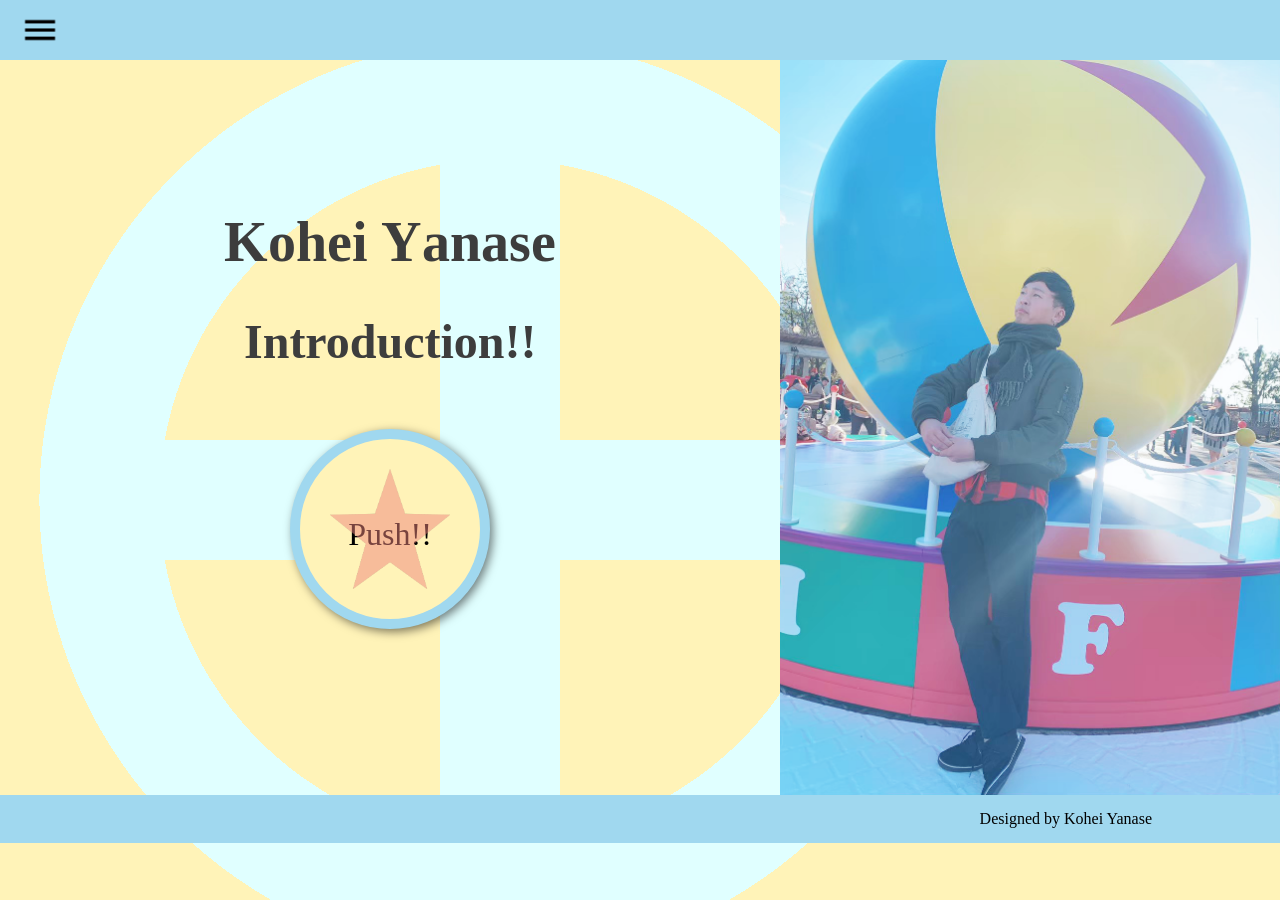
==== index.html @ c908cbb0 "study skillにLinuxを追加" ====
<!DOCTYPE html>
<html lang="ja">
  <head>
    <meta  charaset="utf-8">
    <meta name="viewport" content="width=device-width, initial-scale=1">
    <title>Kohei Yanase</title>
    <meta name="description" content="柳瀬浩平の自己紹介サイト">
    <link rel="stylesheet" href="css/styles.css">
    <link rel="icon" href="images/favicon.ico">
  </head>
  <body>
    <header>
      <ul>
        <li class="header-menu"><img id="header-btn" class="menu-tab" src="images/menu.png"></li>
        <li class="header-list hidden" id="about-btn">About</li>
        <li class="header-list hidden" id="study-btn">Study</li>
        <li class="header-list hidden" id="pf-btn">Portfolio</li>
      </ul>
    </header>

    <div class="intro-container">
      <div class="intro">
        <div class="intro-title">
          <h1>
            <span class="name1">K</span><span class="name2">o</span><span class="name3">h</span><span class="name4">e</span><span class="name5">i</span> <span class="name6">Y</span><span class="name7">a</span><span class="name8">n</span><span class="name9">a</span><span class="name10">s</span><span class="name11">e</span>
          </h1>
          <h2><span class="subti">Introduction!!</span></h2>
        </div>
  
        <div class="intro-menu">
          <ul>
            <li class="ball-btn" id="ball-btn">
              <img class="menu-star" src="images/star.png">
              Push!!
            </li>

            <li class="menu-about hidden" id="about-btn">
              <img class="menu-star" src="images/star.png">
              About
            </li>

            <li class="menu-study hidden" id="study-btn">
              <img class="menu-star" src="images/star.png">
              Study
            </li>

            <li class="menu-pf hidden" id="pf-btn">
              <img class="menu-star" src="images/star.png">
              Portfolio
            </li>
          </ul>
        </div>
      </div>
  
      <div class="intro-image">
        <img src="images/my.png">
      </div>
    </div>

    <div class="hidden" id="mask"></div>

    <div class="about-container hidden" id="about">
      <div class="about">
        <div class="about-title">
          <h1>Who is Kohei Yanase?</h1>
        </div>

        <div class="about-info">
          <p>Name：　柳瀬 浩平　Yanase Kohei</p>
          <p>Age：　　29歳</p>
          <p>From：　  鹿児島</p>
          <p>Add：　　埼玉</p>
          <p>Mail：　　22klirk22@gmail.com</p>
        </div>

        <div class="about-text">
          <p>私は、現在会社員で営業職をしております。</p>
          <p>将来を考えて手に職を付けいと考えた事がきっかけで、IT業界に興味を持ちました。</p>
          <p class="about-text-mb1">その中で、技術職であるプログラマーへの転職を目指して活動しております。</p>
          <p>今は、プログラミングを独学しています。</p>
          <p class="about-text-mb1">言語は、Ruby on railsを中心として、範囲を広げて勉強しております。</p>
          <p>Webサービスの、開発に携わりたいです。</p>
          <p>理由としては、インスタグラムやツイッターといったSNS、</p>
          <p>メルカリやアマゾンといったショッピングサイトは、</p>
          <p class="about-text-mb1">ユーザーの生活の一部として、多く利用されているサービスになっています。</p>
          <p>使っていなかったユーザーも、１回使ったら手放せなくなるサービス。</p>
          <p class="about-text-mb1">ユーザーにとって無いと困ってしまうサービス。</p>
          <p class="about-text-mb2">こういったサービスの開発に携わりたいと、私は強く思っております。</p>
          <p class="about-text-mb3">by　Kohei Yanase</p>
        </div>
      </div>
    </div>

    <div class="study-container hidden" id="study">
      <div class="study-title">
        <h1>Study Skills</h1>
      </div>

      <div class="level-details">
        <p><span>★</span>:入門者</p>
        <p><span>★★</span>:初心者</p>
        <p><span>★★★</span>:実務経験者</p>
        <p><span>★★★★</span>:上級者</p>
        <p><span>★★★★★</span>:熟練者</p>
      </div>

      <div class="study-items">
        <div class="study-items-gp">
          <div class="study-name">
            <ul>
              <li>
                <img class="soft-img" src="images/html-5.svg">
                <p>HTML</p>
              </li>

              <li>
                <img class="soft-img" src="images/css-3.svg">
                <p>CSS</p>
              </li>

              <li>
                <img class="soft-img" src="images/ruby.svg">
                <p>Ruby</p>
              </li>

              <li>
                <img class="soft-img" src="images/rails.svg">
                <p>Ruby on Rails</p>
              </li>

              <li>
                <img class="soft-img" src="images/javascript.svg">
                <p>JavaScript</p>
              </li>

              <li>
                <img class="soft-img" src="images/nodejs.svg">
                <p>Node.js</p>
              </li>

              <li>
                <img class="soft-img" src="images/mysql.svg">
                <p>MySQL</p>
              </li>

            </ul>
          </div>
    
          <div class="study-level">
            <ul>
              <li class="html">
                <p><span>★★</span>★★★</p>
              </li>

              <li class="CSS">
                <p><span>★★</span>★★★</p>
              </li>

              <li class="Ruby">
                <p><span>★★</span>★★★</p>
              </li>

              <li class="Ruby on rails">
                <p><span>★★</span>★★★</p>
              </li>

              <li class="JavaScript">
                <p><span>★★</span>★★★</p>
              </li>

              <li class="Node.js">
                <p><span>★</span>★★★★</p>
              </li>

              <li class="MySQL">
                <p><span>★</span>★★★★</p>
              </li>

            </ul>
          </div>
        </div>

        <div class="study-items-gp">
          <div class="study-name">
            <ul>
              <li>
                <img class="soft-img" src="images/php.svg">
                <p>PHP</p>
              </li>

              <li>
                <img class="soft-img" src="images/linux-tux.svg">
                <p>Linux</p>
              </li>

              <li>
                <img class="soft-img" src="images/aws.svg">
                <p>AWS</p>
              </li>

              <li>
                <img class="soft-img" src="images/ps.svg">
                <p>Photoshop</p>
              </li>

            </ul>
          </div>
    
          <div class="study-level">
            <ul>
              <li class="PHP">
                <p><span>★</span>★★★★</p>
              </li>

              <li class="Linux">
                <p><span>★</span>★★★★</p>
              </li>

              <li class="AWS">
                <p><span>★</span>★★★★</p>
              </li>

              <li class="ps">
                <p><span>★★★</span>★★</p>
              </li>

            </ul>
          </div>
        </div>
      </div>
    </div>

    <div class="pf-container hidden" id="pf">
      <div class="pf-title">
        <h1>My Portfolio</h1>
      </div>
      <ul class="pf-items">
        <li class="my-intro">
          <a href="https://kyana2973.github.io/">My_Introduction</a>
          <p>・自己紹介サイト</p>
          <p class="about-text-mb1">　　今、閲覧して頂いてる自己紹介サイトです。</p>
          <p>　使用スキル：HTML、CSS、JavaScript</p>
        </li>

        <li class="ga-tsubu">
          <a href="https://gamer-tsubuyaki.herokuapp.com/" target="blank" rel="noopener noreferrer">ゲーつぶ</a>
          <p>・ゲーマー達のコミュニティサイト</p>
          <p class="about-text-mb1">　　ゲーマー達が、つぶやいて情報の交換を出来るサイトです。</p>
          <p>　使用スキル：HTML、CSS、Ruby、Ruby on rails</p>
        </li>
      </ul>
    </div>

    <footer>
      <p>Designed by Kohei Yanase</p>
    </footer>

    <script src="js/main.js"> </script>
  </body>
</html>
---- css/styles.css ----
body {
  margin: 0;
  width: 100%;
  background-image: url("../images/satsuma.png");
  background-color: #fff3b8;
  background-repeat: no-repeat;
  position: relative;
  font-family: serif, 'Impact', 'Comic Sans MS';
}


/* ---------header------------------------------- */

header > ul {
  position: relative;
  width: 100%;
  display: flex;
  align-items: center;
  list-style: none;
  padding: 10px 0 10px 20px;
  margin: 0;
  background-color: #a0d8ef;
  z-index: 10;
}

.header-menu {
  height: 40px;
}

header li {
  align-items: center;
}

.menu-tab {
  width: 40px;
}

.menu-tab:hover {
  cursor: pointer;
  background-color: #e0ffff;
}

.header-list {
  font-size: 32px;
  line-height: 40px;
  padding: 0 8px;
}

.header-list:hover {
  color: #e0ffff;
  cursor: pointer;
}


/* ---------introduction------------------------------- */

.intro-container {
  display: flex;
  width: 100%;
  height: 735px;
}

.intro {
  display: flex;
  flex-direction: column;
  margin: 0 auto;
  height: 100%;
  align-items: center;
}

.intro-title h1 {
  margin: 0;
  font-size: 56px;
  color: #3d3d3d;
}

.intro-title h2 {
  text-align: center;
  font-size: 48px;
  color: #3d3d3d;
}

.intro-title {
  margin-top: 150px;
}

.intro-menu {
  align-items: center;
  justify-content: center;
  position: relative;
  z-index: 6;
}

.intro-menu > ul {
  list-style: none;
  margin: 20px 0 0 0;
  padding: 0;
  font-size: 32px;
  display: flex;
}

.intro-menu li {
  width: 200px;
  height: 200px;
  display: inline-block;
  text-align: center;
  position: relative;
  border: 10px solid #a0d8ef;
  box-sizing: border-box;
  border-radius: 50%;
  line-height: 190px;
  background-color: #fff3b8;
  margin: 0 20px;
  box-shadow: 3px 3px 10px rgba(0, 0, 0, .5);
}

.menu-study {
  transform: translate(0, -800px);
}

.menu-pf {
  transform: translate(1000px, 0);
}

.menu-star {
  width: 120px;
  align-items: center;
  position: absolute;
  top: 50%;
  left: 50%;
  transform: translate(-50%, -50%);
  opacity: .5;
}

.intro-menu li:hover {
  cursor: pointer;
  color: #a0d8ef;
}

/* .intro-image {
  float: right;
} */

.intro-image > img {
  width: 500px;
}


/* ---------about------------------------------- */

.about-container {
  position: absolute;
  top: 80px;
  left: 50%;
  transform: translate(-50%, 0) scale(1, 1);
  background-color: #e0ffff;
  border: 5px solid #a0d8ef;
  border-radius: 10px;
  z-index: 9;
  transition: transform .3s;
}

.about-title h1 {
  text-align: center;
}

.about-info {
  margin-left: 60px;
  margin-bottom: 10px;
}

.about-info p {
  margin: 0;
}

.about-text {
  margin: 30px;
}

.about-text p {
  margin: 0;
}

.about-text-mb1 {
  display: inline-block;
  padding-bottom: 15px;
}

.about-text-mb2 {
  display: inline-block;
  padding-bottom: 25px;
}

.about-text-mb3 {
  text-align: right;
}


/* ---------study------------------------------- */

.study-container {
  position: absolute;
  top: 80px;
  left: 50%;
  transform: translate(-50%, 0) scale(1, 1);
  background-color: #e0ffff;
  border: 5px solid #a0d8ef;
  border-radius: 10px;
  width: 850px;
  z-index: 9;
  transition: transform .3s;
}

.study-title h1 {
  text-align: center;
}

.level-details {
  display: flex;
  justify-content: center;
}

.level-details p {
  font-size: 8px;
  margin: 0;
  padding: 0 7.5px 10px 7.5px;
}

.level-details span {
  color: #ef857d;
}

.study-items {
  display: flex;
  justify-content: center;
}

.study-items-gp {
  display: flex;
  justify-content: center;
}

.study-name ul {
  list-style: none;
  margin: 0;
  padding: 0 50px;
}

.study-name li {
  display: flex;
  height: 60px;
  margin-bottom: 5px;
}

.study-name p {
  margin: auto 0;
  padding-left: 5px;
}

.soft-img {
  width: 40px;
}

.study-level ul {
  list-style: none;
  margin: 0;
  padding: 0 50px;
}

.study-level li {
  height: 65px;
}

.study-level p {
  margin: 0;
  line-height: 60px;
  color: #dcdcdc;
}

.study-level span {
  color: #ef857d;
}


/* ---------pf------------------------------- */

.pf-container {
  position: absolute;
  top: 80px;
  left: 50%;
  transform: translate(-50%, 0) scale(1, 1);
  background-color: #e0ffff;
  border: 5px solid #a0d8ef;
  border-radius: 10px;
  width: 650px;
  z-index: 9;
  transition: transform .3s;
}

.pf-title h1 {
  text-align: center;
}

.pf-container ul {
  list-style: none;
  margin: 0;
  padding: 0 10px 0;
}

.pf-items li {
  margin-bottom: 20px;
  border: 1px solid #a0d8ef;
  border-radius: 5px;
  height: 120px;
  padding: 20px;
}

.pf-items a {
  display: inline-block;
  margin: 0 0 5px 20px;
  padding: 5px;
  color: black;
  background-color: #a0d8ef;
  border-radius: 5px;
}

.pf-items a:hover {
  background-color: #fff3b8;
}

.pf-items p {
  margin: 0;
  padding-left: 20px;
}

footer {
  background-color: #a0d8ef;
}

footer p {
  margin: 0;
  line-height: 48px;
  padding-right: 10%;
  text-align: right;
}


/* ---------animation------------------------------- */

.move-ha {
  transform: translate(1500px, 0);
  animation: move-ha 1s ease-in forwards;
}

.move-hs {
  transform: translate(1500px, 0);
  animation: move-hs 1s ease-in forwards;
}

.move-hp {
  transform: translate(1500px, 0);
  animation: move-hp 1s ease-in forwards;
}

.name1 {
  display: inline-block;
  transform: translate(750px,-100px) scale(0,0);
  animation: name1 3s ease-out forwards;
}

.name2 {
  display: inline-block;
  transform: translate(700px,100px) scale(0,0);
  animation: name2 3s ease-out .1s forwards;
}

.name3 {
  display: inline-block;
  transform: translate(750px,250px) scale(0,0);
  animation: name3 3s ease-out .2s forwards;
}

.name4 {
  display: inline-block;
  transform: translate(750px,150px) scale(0,0);
  animation: name4 3s ease-out .3s forwards;
}

.name5 {
  display: inline-block;
  transform: translate(750px,170px) scale(0,0);
  animation: name5 3s ease-out .4s forwards;
}

.name6 {
  display: inline-block;
  transform: translate(750px,40px) scale(0,0);
  animation: name6 3s ease-out .5s forwards;
}

.name7 {
  display: inline-block;
  transform: translate(750px,300px) scale(0,0);
  animation: name7 3s ease-out .6s forwards;
}

.name8 {
  display: inline-block;
  transform: translate(750px,-120px) scale(0,0);
  animation: name8 3s ease-out .7s forwards;
}

.name9 {
  display: inline-block;
  transform: translate(750px,120px) scale(0,0);
  animation: name9 3s ease-out .8s forwards;
}

.name10 {
  display: inline-block;
  transform: translate(750px,80px) scale(0,0);
  animation: name10 3s ease-out .9s forwards;
}

.name11 {
  display: inline-block;
  transform: translate(750px,220px) scale(0,0);
  animation: name11 3s ease-out 1s forwards;
}

.subti {
  display: inline-block;
  transform: translate(-1000px, 0);
  animation: subti 1s ease-in 2s forwards;
}

.ball-P {
  animation: ball-P 2s ease-in 2s forwards;
}

.ball-A {
  animation: ball-A 2s ease-out forwards;
}

.ball-S {
  animation: ball-S 1.6s linear 1.6s forwards;
}

@keyframes move-ha  {
  0% {
    transform: translate(1500px, 0);
  }
  49% {
    transform: translate(-5px, 0);
  }
  50% {
    transform: translate(-5px, 0) scale(.7, 1.5);
    transform-origin: left;
  }
  90% {
    transform: translate(-5px, 0) scale(.7, 1.5);
    transform-origin: left;
  }
  100% {
    transform: none;
  }
}

@keyframes move-hs  {
  0% {
    transform: translate(1500px, 0);
  }
  49% {
    transform: translate(-45px, 0);
  }
  50% {
    transform: translate(-45px, 0) scale(.7, 1.5);
    transform-origin: left;
  }
  90% {
    transform: translate(-45px, 0) scale(.7, 1.5);
    transform-origin: left;
  }
  100% {
    transform: none;
  }
}

@keyframes move-hp  {
  0% {
    transform: translate(1500px, 0);
  }
  49% {
    transform: translate(-85px, 0);
  }
  50% {
    transform: translate(-85px, 0) scale(.7, 1.5);
    transform-origin: left;
  }
  90% {
    transform: translate(-85px, 0) scale(.7, 1.5);
    transform-origin: left;
  }
  100% {
    transform: none;
  }
}

@keyframes name1 {
  0% {
    transform: translate(750px,-100px) scale(0,0);
  }
  20% {
    transform: translate(750px,-100px) scale(1.5, 1.5);
  }
  40%, 100% {
    transform: none;
  }
}
@keyframes name2 {
  0% {
    transform: translate(700px,100px) scale(0,0);
  }
  20% {
    transform: translate(700px,100px) scale(1.5, 1.5);
  }
  40%, 100% {
    transform: none;
  }
}
@keyframes name3 {
  0% {
    transform: translate(750px,250px) scale(0,0);
  }
  20% {
    transform: translate(750px,250px) scale(1.5, 1.5);
  }
  40%, 100% {
    transform: none;
  }
}
@keyframes name4 {
  0% {
    transform: translate(750px,150px) scale(0,0);
  }
  20% {
    transform: translate(750px,150px) scale(1.5, 1.5);
  }
  40%, 100% {
    transform: none;
  }
}
@keyframes name5 {
  0% {
    transform: translate(750px,170px) scale(0,0);
  }
  20% {
    transform: translate(750px,170px) scale(1.5, 1.5);
  }
  40%, 100% {
    transform: none;
  }
}
@keyframes name6 {
  0% {
    transform: translate(750px,40px) scale(0,0);
  }
  20% {
    transform: translate(750px,40px) scale(1.5, 1.5);
  }
  40%, 100% {
    transform: none;
  }
}
@keyframes name7 {
  0% {
    transform: translate(750px,300px) scale(0,0);
  }
  20% {
    transform: translate(750px,300px) scale(1.5, 1.5);
  }
  40%, 100% {
    transform: none;
  }
}
@keyframes name8 {
  0% {
    transform: translate(750px,-120px) scale(0,0);
  }
  20% {
    transform: translate(750px,-120px) scale(1.5, 1.5);
  }
  40%, 100% {
    transform: none;
  }
}
@keyframes name9 {
  0% {
    transform: translate(750px,120px) scale(0,0);
  }
  20% {
    transform: translate(750px,120px) scale(1.5, 1.5);
  }
  40%, 100% {
    transform: none;
  }
}
@keyframes name10 {
  0% {
    transform: translate(750px,80px) scale(0,0);
  }
  20% {
    transform: translate(750px,80px) scale(1.5, 1.5);
  }
  40%, 100% {
    transform: none;
  }
}
@keyframes name11 {
  0% {
    transform: translate(750px,220px) scale(0,0);
  }
  20% {
    transform: translate(750px,220px) scale(1.5, 1.5);
  }
  40%, 100% {
    transform: none;
  }
}

@keyframes subti {
  0% {
    transform: translate(-1000px, 0);
  }
  49% {
    transform: translate(0, 0);
  }
  50% {
    transform: translate(0, 0) scale(.7, 1.5);
    transform-origin: right;
  }
  60% {
    transform: translate(20px, 0) scale(.7, 1.5);
    transform-origin: right;
  }
  70% {
    transform: translate(40px, 0) scale(.7, 1.5);
    transform-origin: right;
  }
  80% {
    transform: translate(60px, 0) scale(.7, 1.5);
    transform-origin: right;
  }
  90% {
    transform: translate(80px, 0) scale(.7, 1.5);
    transform-origin: right;
  }
  100% {
    transform: none;
  }
}

@keyframes ball-P {
  0% {
    transform: translate(900px, -500px);
    transition-timing-function: cubic-bezier(0, 1.08, 0.55, 0.64);
  }
  24% {
    transform: translate(500px, -700px) ;
  }
  49% {
    transform: translateX(300px) translateY(0) scale(1, 1);
  }
  50% {
    transform: translateX(300px) translateY(0) scale(1.5, .4);
    transform-origin: bottom;
  }
  60% {
    transform: translateX(225px) translateY(-100px);
  }
  69% {
    transform: translateX(150px) translateY(0) scale(1, 1);
  }
  70% {
    transform: translateX(150px) translateY(0) scale(1.2, .7);
    transform-origin: bottom;
  }
  80% {
    transform: translateX(100px) translateY(-50px);
  }
  89% {
    transform: translateX(50px) translateY(0) scale(1, 1);
  }
  90% {
    transform: translateX(50px) translateY(0) scale(1.1, .8);
  }
  95% {
    transform: translateX(25px) translateY(-20px) rotate(-10deg);
  }
  99% {
    transform: translateY(0) scale(1.05, .9) rotate(-20deg);
  }
  100% {
    transform: rotate(-20deg);
  }
}

@keyframes ball-A {
  0% {
    transform: translate(2000px, 0) rotate(0deg);
  }
  100% {
    transform: translate(0, 0) rotate(-1000deg);
  }
}

@keyframes ball-S {
  0% {
    transform: translateY(-800px) scale(.1, .1);
  }
  25% {
    transform: translateY(0) scale(1, 1);
  }
  50% {
    transform: translateY(-200px) scale(4, 4);
  }
  100% {
    transform: translateY(0) scale(1, 1) rotate(380deg);
  }
}


/* ---------js------------------------------- */

.header-list.hidden {
  display: none;
}

#about.hidden {
  transform: translate(-50%, 0) scale(0, 0);
}
#study.hidden {
  transform: translate(-50%, 0) scale(0, 0);
}
#pf.hidden {
  transform: translate(-50%, 0) scale(0, 0);
}

#mask {
  background: rgba(0, 0, 0, 0);
  position: fixed;
  top: 0;
  bottom: 0;
  left: 0;
  right: 0;
  z-index: 5;
}

.menu-about.hidden {
  display: none;
}

.menu-study.hidden {
  display: none;
}

.menu-pf.hidden {
  display: none;
}

#ball-btn.hidden {
  display: none;
}

@media (min-width: 0px) and (max-width: 500px) {
  body {
    width: 500px;
    height: 1166px;
    background-size: 500px 500px;
  }

  header {
    width: 500px;
  }

  .header-menu {
    height: 40px;
    align-items: center;
  }

  .header-list {
    font-size: 24px;
  }

  .intro-container {
    width: 500px;
    height: 500px;
    flex-direction: column;
    margin-bottom: 600px;
  }

  .intro-title {
    margin-top: 80px;
  }

  .intro-title h1 {
    font-size: 48px;
    text-align: center;
  }

  .intro-title h2 {
    font-size: 40px;
    text-align: center;
    margin-bottom: 0;
  }

  .intro-menu li {
    width: 100px;
    height: 100px;
    line-height: 90px;
    font-size: 16px;
    font-weight: bold;
    border: 5px solid #a0d8ef;
  }

  .menu-star {
    width: 70px;
  }


  .intro-image > img {
    width: 500px;
  }

  .about-container {
    width: 420px;
  }

  .about-text {
    font-size: 12px;
  }

  .study-container {
    width: 420px;
  }

  .study-items {
    flex-direction: column;
  }

  .pf-container {
    width: 420px;
    height: 400px;
  }

  .pf-items li {
    padding: 10px;
    height: 100%;
  }

  .my-intro p {
    font-size: 12px;
  }

  .ga-tsubu p {
    font-size: 12px;
  }

  footer {
    position: absolute;
    bottom: 0;
    width: 500px;
  }

}
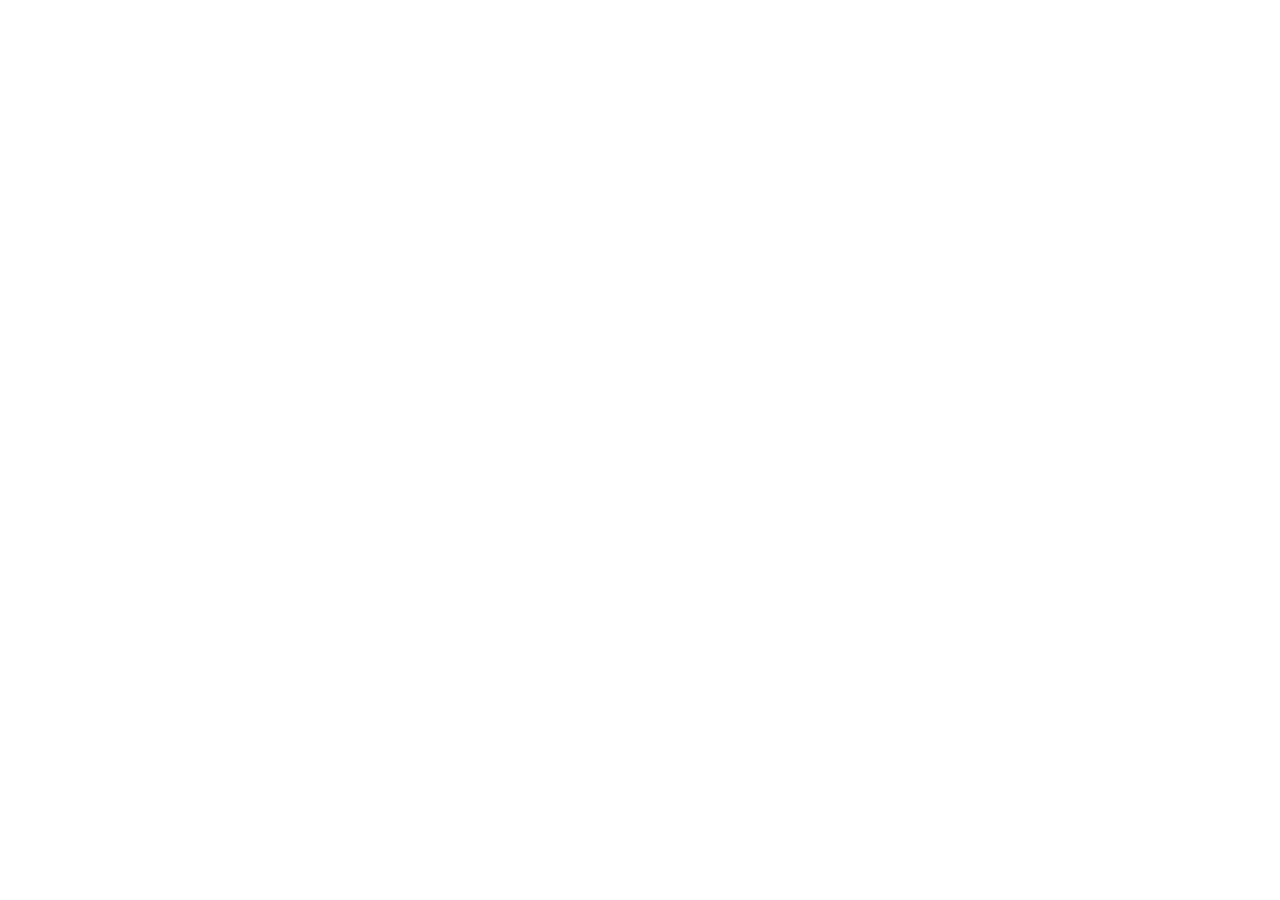
==== commit 7b283e06: "Add files via upload" ====
--- a/index.html
+++ b/index.html
@@ -1,260 +1,15 @@
 <!DOCTYPE html>
-<html lang="ja">
-  <head>
-    <meta  charaset="utf-8">
-    <meta name="viewport" content="width=device-width, initial-scale=1">
-    <title>Kohei Yanase</title>
-    <meta name="description" content="柳瀬浩平の自己紹介サイト">
-    <link rel="stylesheet" href="css/styles.css">
-    <link rel="icon" href="images/favicon.ico">
-  </head>
-  <body>
-    <header>
-      <ul>
-        <li class="header-menu"><img id="header-btn" class="menu-tab" src="images/menu.png"></li>
-        <li class="header-list hidden" id="about-btn">About</li>
-        <li class="header-list hidden" id="study-btn">Study</li>
-        <li class="header-list hidden" id="pf-btn">Portfolio</li>
-      </ul>
-    </header>
+<html lang="en">
 
-    <div class="intro-container">
-      <div class="intro">
-        <div class="intro-title">
-          <h1>
-            <span class="name1">K</span><span class="name2">o</span><span class="name3">h</span><span class="name4">e</span><span class="name5">i</span> <span class="name6">Y</span><span class="name7">a</span><span class="name8">n</span><span class="name9">a</span><span class="name10">s</span><span class="name11">e</span>
-          </h1>
-          <h2><span class="subti">Introduction!!</span></h2>
-        </div>
-  
-        <div class="intro-menu">
-          <ul>
-            <li class="ball-btn" id="ball-btn">
-              <img class="menu-star" src="images/star.png">
-              Push!!
-            </li>
+<head>
+  <meta charset="UTF-8">
+  <meta name="viewport" content="width=device-width, initial-scale=1.0">
+  <meta name="robots" content="noindex">
+  <title>Document</title>
+</head>
 
-            <li class="menu-about hidden" id="about-btn">
-              <img class="menu-star" src="images/star.png">
-              About
-            </li>
+<body>
 
-            <li class="menu-study hidden" id="study-btn">
-              <img class="menu-star" src="images/star.png">
-              Study
-            </li>
+</body>
 
-            <li class="menu-pf hidden" id="pf-btn">
-              <img class="menu-star" src="images/star.png">
-              Portfolio
-            </li>
-          </ul>
-        </div>
-      </div>
-  
-      <div class="intro-image">
-        <img src="images/my.png">
-      </div>
-    </div>
-
-    <div class="hidden" id="mask"></div>
-
-    <div class="about-container hidden" id="about">
-      <div class="about">
-        <div class="about-title">
-          <h1>Who is Kohei Yanase?</h1>
-        </div>
-
-        <div class="about-info">
-          <p>Name：　柳瀬 浩平　Yanase Kohei</p>
-          <p>Age：　　29歳</p>
-          <p>From：　  鹿児島</p>
-          <p>Add：　　埼玉</p>
-          <p>Mail：　　22klirk22@gmail.com</p>
-        </div>
-
-        <div class="about-text">
-          <p>私は、現在会社員で営業職をしております。</p>
-          <p>将来を考えて手に職を付けいと考えた事がきっかけで、IT業界に興味を持ちました。</p>
-          <p class="about-text-mb1">その中で、技術職であるプログラマーへの転職を目指して活動しております。</p>
-          <p>今は、プログラミングを独学しています。</p>
-          <p class="about-text-mb1">言語は、Ruby on railsを中心として、範囲を広げて勉強しております。</p>
-          <p>Webサービスの、開発に携わりたいです。</p>
-          <p>理由としては、インスタグラムやツイッターといったSNS、</p>
-          <p>メルカリやアマゾンといったショッピングサイトは、</p>
-          <p class="about-text-mb1">ユーザーの生活の一部として、多く利用されているサービスになっています。</p>
-          <p>使っていなかったユーザーも、１回使ったら手放せなくなるサービス。</p>
-          <p class="about-text-mb1">ユーザーにとって無いと困ってしまうサービス。</p>
-          <p class="about-text-mb2">こういったサービスの開発に携わりたいと、私は強く思っております。</p>
-          <p class="about-text-mb3">by　Kohei Yanase</p>
-        </div>
-      </div>
-    </div>
-
-    <div class="study-container hidden" id="study">
-      <div class="study-title">
-        <h1>Study Skills</h1>
-      </div>
-
-      <div class="level-details">
-        <p><span>★</span>:入門者</p>
-        <p><span>★★</span>:初心者</p>
-        <p><span>★★★</span>:実務経験者</p>
-        <p><span>★★★★</span>:上級者</p>
-        <p><span>★★★★★</span>:熟練者</p>
-      </div>
-
-      <div class="study-items">
-        <div class="study-items-gp">
-          <div class="study-name">
-            <ul>
-              <li>
-                <img class="soft-img" src="images/html-5.svg">
-                <p>HTML</p>
-              </li>
-
-              <li>
-                <img class="soft-img" src="images/css-3.svg">
-                <p>CSS</p>
-              </li>
-
-              <li>
-                <img class="soft-img" src="images/ruby.svg">
-                <p>Ruby</p>
-              </li>
-
-              <li>
-                <img class="soft-img" src="images/rails.svg">
-                <p>Ruby on Rails</p>
-              </li>
-
-              <li>
-                <img class="soft-img" src="images/javascript.svg">
-                <p>JavaScript</p>
-              </li>
-
-              <li>
-                <img class="soft-img" src="images/nodejs.svg">
-                <p>Node.js</p>
-              </li>
-
-              <li>
-                <img class="soft-img" src="images/mysql.svg">
-                <p>MySQL</p>
-              </li>
-
-            </ul>
-          </div>
-    
-          <div class="study-level">
-            <ul>
-              <li class="html">
-                <p><span>★★</span>★★★</p>
-              </li>
-
-              <li class="CSS">
-                <p><span>★★</span>★★★</p>
-              </li>
-
-              <li class="Ruby">
-                <p><span>★★</span>★★★</p>
-              </li>
-
-              <li class="Ruby on rails">
-                <p><span>★★</span>★★★</p>
-              </li>
-
-              <li class="JavaScript">
-                <p><span>★★</span>★★★</p>
-              </li>
-
-              <li class="Node.js">
-                <p><span>★</span>★★★★</p>
-              </li>
-
-              <li class="MySQL">
-                <p><span>★</span>★★★★</p>
-              </li>
-
-            </ul>
-          </div>
-        </div>
-
-        <div class="study-items-gp">
-          <div class="study-name">
-            <ul>
-              <li>
-                <img class="soft-img" src="images/php.svg">
-                <p>PHP</p>
-              </li>
-
-              <li>
-                <img class="soft-img" src="images/linux-tux.svg">
-                <p>Linux</p>
-              </li>
-
-              <li>
-                <img class="soft-img" src="images/aws.svg">
-                <p>AWS</p>
-              </li>
-
-              <li>
-                <img class="soft-img" src="images/ps.svg">
-                <p>Photoshop</p>
-              </li>
-
-            </ul>
-          </div>
-    
-          <div class="study-level">
-            <ul>
-              <li class="PHP">
-                <p><span>★</span>★★★★</p>
-              </li>
-
-              <li class="Linux">
-                <p><span>★</span>★★★★</p>
-              </li>
-
-              <li class="AWS">
-                <p><span>★</span>★★★★</p>
-              </li>
-
-              <li class="ps">
-                <p><span>★★★</span>★★</p>
-              </li>
-
-            </ul>
-          </div>
-        </div>
-      </div>
-    </div>
-
-    <div class="pf-container hidden" id="pf">
-      <div class="pf-title">
-        <h1>My Portfolio</h1>
-      </div>
-      <ul class="pf-items">
-        <li class="my-intro">
-          <a href="https://kyana2973.github.io/">My_Introduction</a>
-          <p>・自己紹介サイト</p>
-          <p class="about-text-mb1">　　今、閲覧して頂いてる自己紹介サイトです。</p>
-          <p>　使用スキル：HTML、CSS、JavaScript</p>
-        </li>
-
-        <li class="ga-tsubu">
-          <a href="https://gamer-tsubuyaki.herokuapp.com/" target="blank" rel="noopener noreferrer">ゲーつぶ</a>
-          <p>・ゲーマー達のコミュニティサイト</p>
-          <p class="about-text-mb1">　　ゲーマー達が、つぶやいて情報の交換を出来るサイトです。</p>
-          <p>　使用スキル：HTML、CSS、Ruby、Ruby on rails</p>
-        </li>
-      </ul>
-    </div>
-
-    <footer>
-      <p>Designed by Kohei Yanase</p>
-    </footer>
-
-    <script src="js/main.js"> </script>
-  </body>
-</html>+</html>
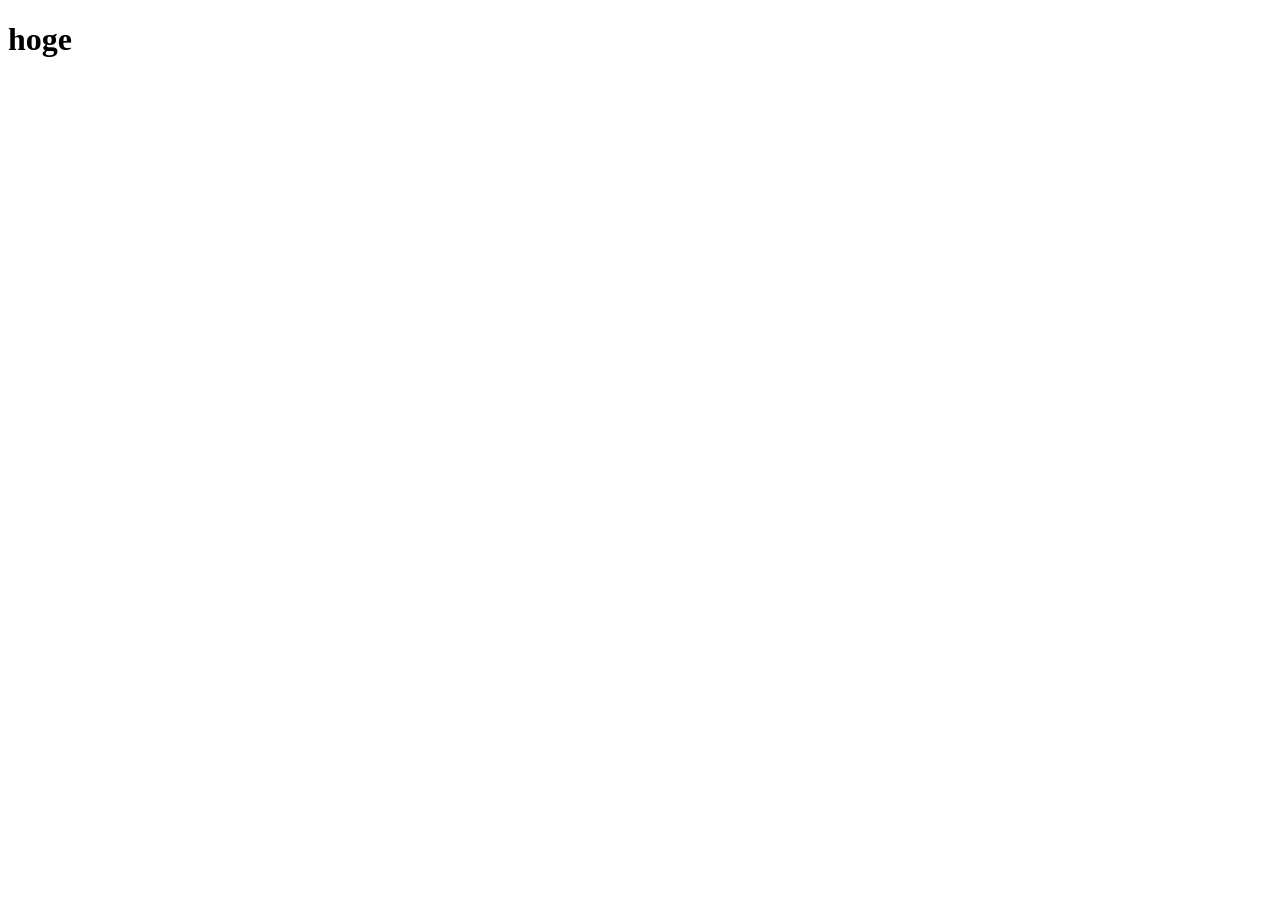
==== commit 731ae5b9: "Update index.html" ====
--- a/index.html
+++ b/index.html
@@ -9,7 +9,7 @@
 </head>
 
 <body>
-
+  <h1>hoge</h1>
 </body>
 
 </html>
